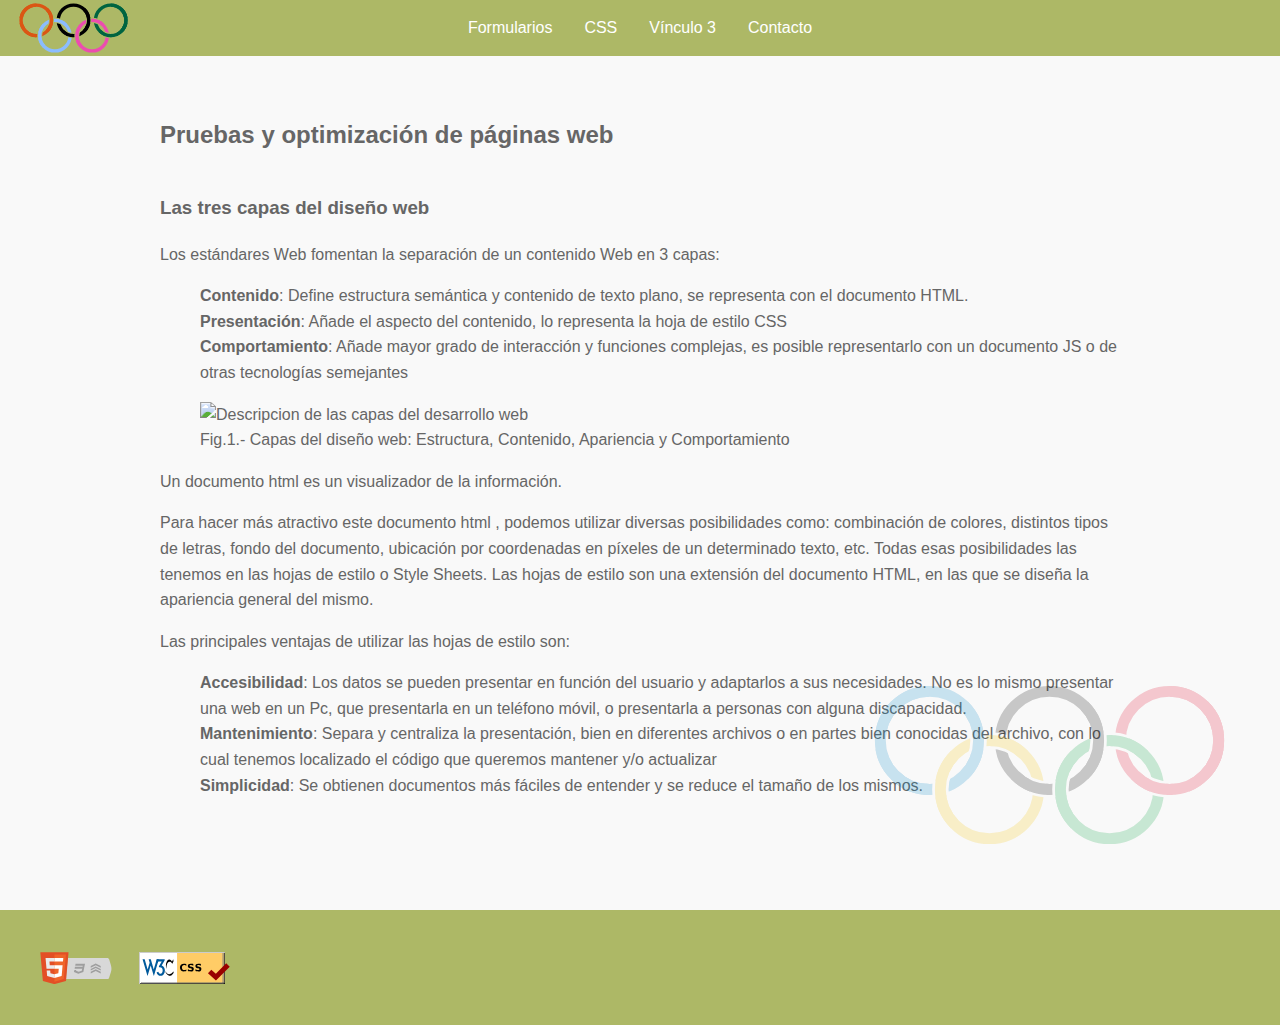
==== pages/css/index.html @ 412be88f "Initial commit" ====
<!DOCTYPE html>
<html lang="es" dir="ltr">

<head>
    <meta charset="utf-8" />
    <meta name="viewport" content="width=device-width, initial-scale=1.0" />
    <meta http-equiv="X-UA-Compatible" content="ie=edge" />
    <meta name="robots" content="noIndex, noFollow" />
    <meta name="description" content="Sitio web de prueba elaborado en el curso de Confección y Publicación de Páginas Web (IFCD0110). Unidad Formativa UF1306 Pruebas de funcionalidades y optimización de páginas web" />
    <link rel="shortcut icon" href="../../assets/img/favicon.ico" type="image/vnd.microsoft.icon" />
    <link rel="stylesheet" type="text/css" href="../../assets/css/application.css" />
    <title>UF1306 | Pruebas de funcionalidades y optimización de páginas web</title>
</head>

<body>
    <!-- El header es la cabecera de la página web lleva el único encabezado h1 de la página -->
    <header class="distribute">
        <a href="../../index.html" title="Inicio">
            <figure class="logo"></figure>
            <h1 class="pechado">MF0951</h1>
        </a>
    </header>
    <nav class="main-center">
        <h2 class="pechado">Menú Principal</h2>
        <input id="icon-menu" name="icon-menu" type="checkbox" />
        <label for="icon-menu" class="icon-menu" aria-label="Abrir/Cerrar">Menú</label>

        <ul class="principal">
            <li>
                <a href="../formularios.html">Formularios</a>
            </li>
            <li>
                <a href="#">CSS</a>
                <ul>
                    <li>
                        <a href="textos.html">Textos</a>
                    </li>
                    <li>
                        <a href="imagenes.html">Imágenes</a>
                    </li>
                    <li>
                        <a href="#">Vínculo 2.c</a>
                    </li>
                </ul>
            </li>
            <li>
                <a href="#">Vínculo 3</a>
            </li>
            <li>
                <a href="../contacto.html">Contacto</a>
            </li>
        </ul>
    </nav>

    <main>
        <section class="tema textos agua justify">
            <header class="portada" style="background-image: url('https://cdn.pixabay.com/photo/2016/11/17/23/29/programming-1832991_960_720.png');">
                <h2>Pruebas y optimización de páginas web</h2>
            </header>
            <article class="article index">
                <h3>Las tres capas del diseño web</h3>
                <p>
                    Los estándares Web fomentan la separación de un contenido Web en 3 capas:
                </p>
                <ul>
                    <li>
                        <strong>Contenido</strong>:
                        <span>
                            Define estructura semántica y contenido de texto plano, se representa con el documento HTML.
                        </span>
                    </li>
                    <li>
                        <strong>Presentación</strong>:
                        <span>
                            Añade el aspecto del contenido, lo representa la hoja de estilo CSS
                        </span>
                    </li>
                    <li>
                        <strong>Comportamiento</strong>:
                        <span>
                            Añade mayor grado de interacción y funciones complejas, es posible representarlo con un documento JS o de otras tecnologías semejantes
                        </span>
                    </li>
                </ul>
                <figure class="img">
                    <img src="assets/img/index_capas-disenho-web.jpeg" alt="Descripcion de las capas del desarrollo web" />
                    <figcaption>
                        Fig.1.- Capas del diseño web: Estructura, Contenido, Apariencia y Comportamiento
                    </figcaption>
                </figure>
                <p>
                    Un documento html es un visualizador de la información.
                </p>
                <p>
                    Para hacer más atractivo este documento html , podemos utilizar diversas posibilidades como: combinación de colores, distintos tipos de letras, fondo del documento, ubicación por coordenadas en píxeles de un determinado texto,
                    etc. Todas esas posibilidades las tenemos en las hojas de estilo o Style Sheets. Las hojas de estilo son una extensión del documento HTML, en las que se diseña la apariencia general del mismo.
                </p>
                <p>
                    Las principales ventajas de utilizar las hojas de estilo son:
                </p>
                <ul>
                    <li>
                        <strong>Accesibilidad</strong>:
                        <span>
                            Los datos se pueden presentar en función del usuario y adaptarlos a sus necesidades. No es lo mismo presentar una web en un Pc, que presentarla en un teléfono móvil, o presentarla a personas con alguna discapacidad.
                        </span>
                    </li>
                    <li>
                        <strong>Mantenimiento</strong>:
                        <span>
                            Separa y centraliza la presentación, bien en diferentes archivos o en partes bien conocidas del archivo, con lo cual tenemos localizado el código que queremos mantener y/o actualizar
                        </span>
                    </li>
                    <li>
                        <strong>Simplicidad</strong>:
                        <span>
                            Se obtienen documentos más fáciles de entender y se reduce el tamaño de los mismos.
                        </span>
                    </li>
                </ul>
            </article>
        </section>
    </main>
    <footer>
        <h2 class="pechado">Pie de página</h2>
        <ul class="validadores">
            <li class="validator cross-centro">
                <a href="https://validator.w3.org/nu/" target="_blank" title="Documento HTML5 validado con Nu Html Checker">
                    <figure class="xhtml5"></figure>
                </a>
            </li>
            <li class="validator cross-centro">
                <a href="https://jigsaw.w3.org/css-validator/" target="_blank" title="Esta página web es un documento CSS versión 3 + SVG válido!">
                    <figure class="w3c"></figure>
                </a>
            </li>
        </ul>
    </footer>

</body>

</html>
---- assets/css/application.css ----
@charset "utf-8";
/*

-------------------------------
    --- Inicializaciones ---
-------------------------------

*/
@import url('_common/_vendors/normalize.css');
@import url('_app/_theme/base.css');
@import url('_app/_theme/variables.css');
/*

-------------------------------------
    --- Maquetación del sitio ---
-------------------------------------

*/
@import url('_app/_theme/tema.css');
/*

-------------------------------------------
    --- Branding | Tema Corporativo ---
-------------------------------------------

*/
@import url('_app/_theme/fonts.css');

/*

----------------------------------------------------------------
    --- Capas (header | menu | main | aside/s | footer ) ---
----------------------------------------------------------------

*/
@import url('_app/_layout/header.css');
@import url('_app/_layout/menu.css');
@import url('_app/_layout/footer.css');
@import url('_app/_layout/formularios.css');

/*

--------------------------------------------------------------------------
    --- Utilidades | librerías de estilos comunes a varios proyectos ---
--------------------------------------------------------------------------

*/
@import url('_common/_utils/iconos.css');
@import url('_common/_utils/flexbox.css');
@import url('_common/_utils/visibilidad.css');


/*

----------------------------------------------------------------
    --- Vistas, estilos de las páginas ---
----------------------------------------------------------------

*/
@import url('_app/_views/common.css');
@import url('_app/_views/index.css');
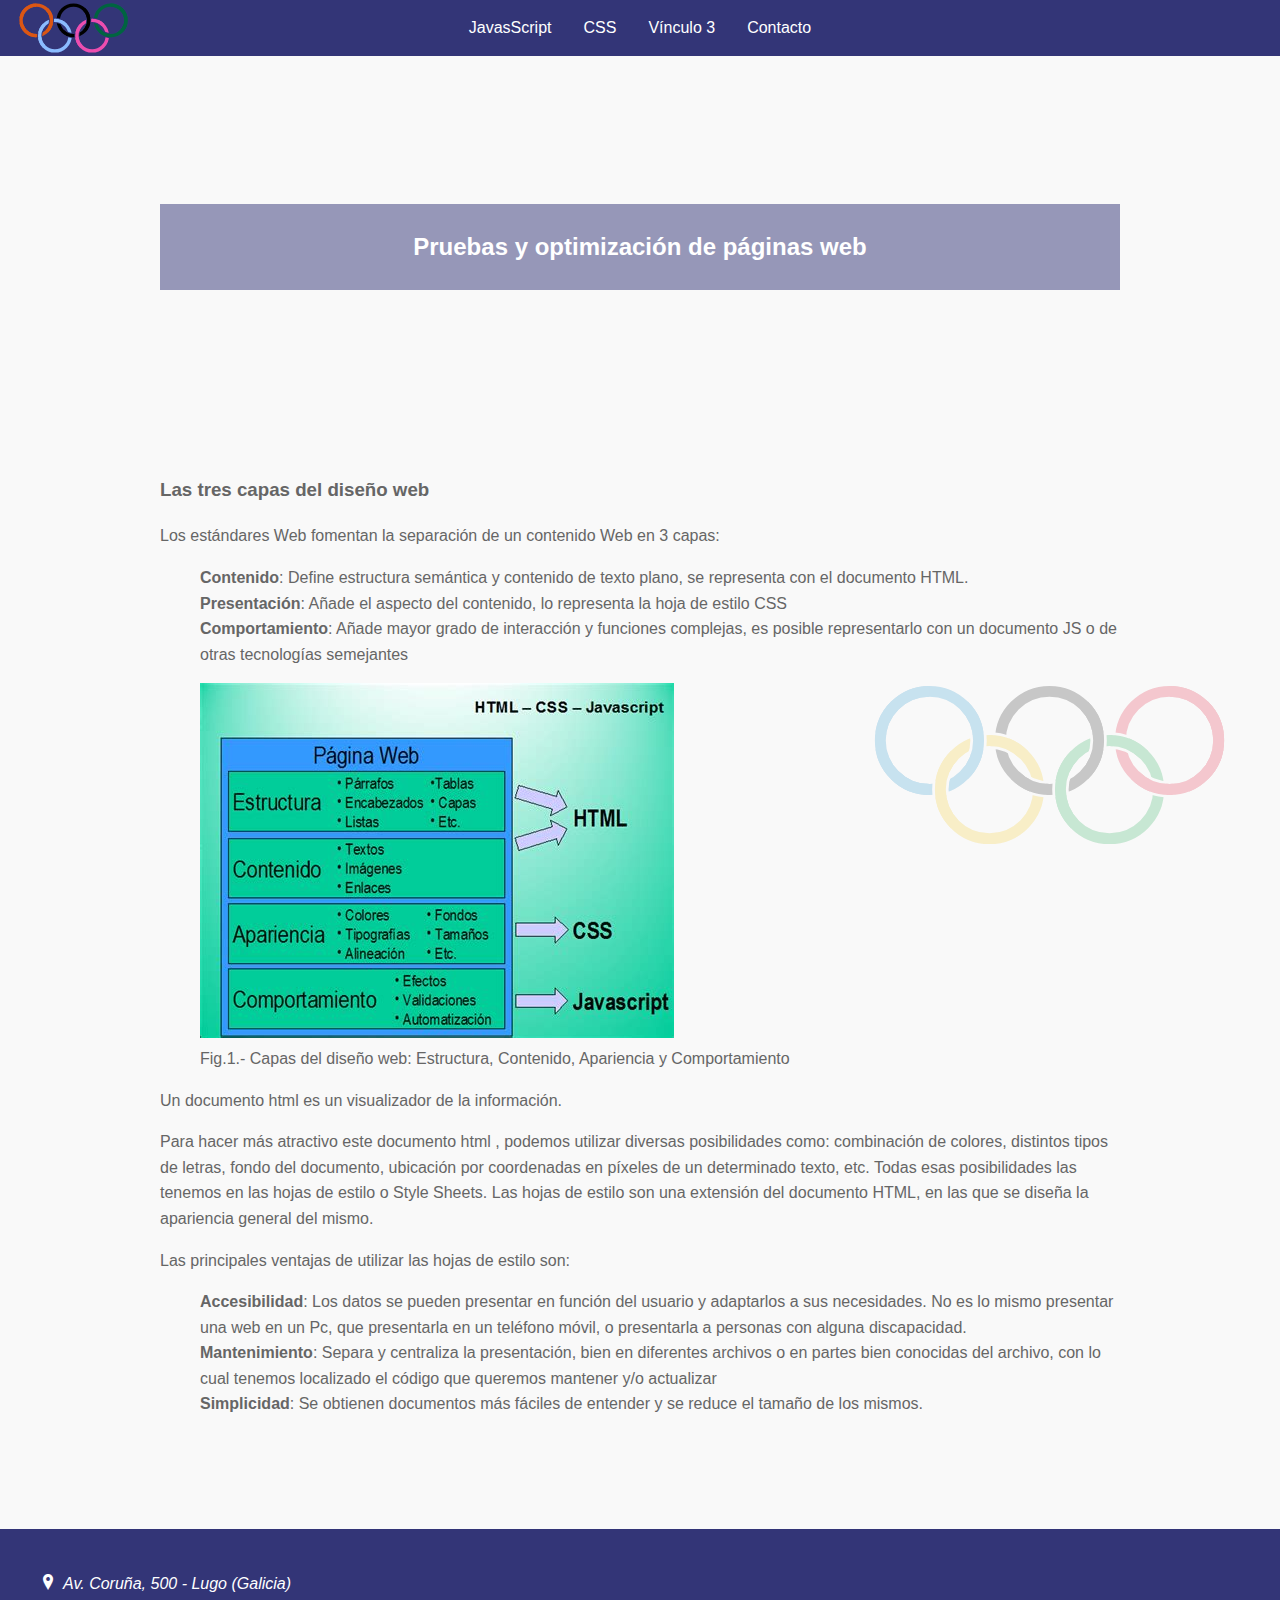
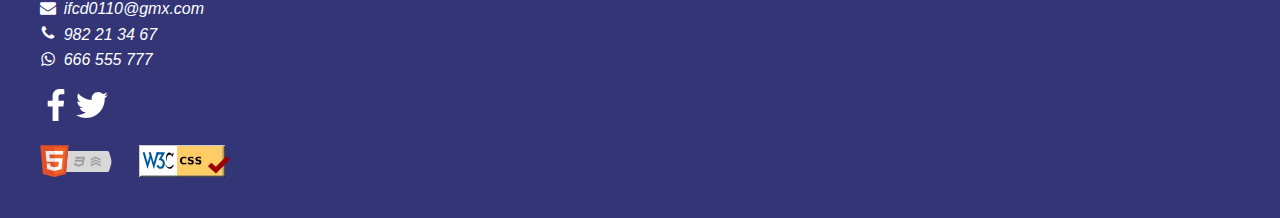
==== commit f76896fc: "arreglar enlaces" ====
--- a/pages/css/index.html
+++ b/pages/css/index.html
@@ -8,7 +8,13 @@
     <meta name="robots" content="noIndex, noFollow" />
     <meta name="description" content="Sitio web de prueba elaborado en el curso de Confección y Publicación de Páginas Web (IFCD0110). Unidad Formativa UF1306 Pruebas de funcionalidades y optimización de páginas web" />
     <link rel="shortcut icon" href="../../assets/img/favicon.ico" type="image/vnd.microsoft.icon" />
-    <link rel="stylesheet" type="text/css" href="../../assets/css/application.css" />
+
+    <link rel="stylesheet" href="../../assets/css/_common/_vendors/normalize.css" />
+    <link rel="stylesheet" href="../../assets/css/_common/_vendors/animate.css" />
+    <link rel="stylesheet" href="../../assets/css/_common/_utils/flexbox.css" />
+    <link rel="stylesheet" href="../../assets/css/_common/_utils/visibilidad.css" />
+    <link rel="stylesheet" href="../../assets/css/aplicado.css" />
+
     <title>UF1306 | Pruebas de funcionalidades y optimización de páginas web</title>
 </head>
 
@@ -27,7 +33,12 @@
 
         <ul class="principal">
             <li>
-                <a href="../formularios.html">Formularios</a>
+                <a href="../javascript/index.html">JavasScript</a>
+                <ul>
+                    <li>
+                        <a href="../javascript/formularios.html">Formularios</a>
+                    </li>
+                </ul>
             </li>
             <li>
                 <a href="#">CSS</a>
@@ -83,7 +94,7 @@
                     </li>
                 </ul>
                 <figure class="img">
-                    <img src="assets/img/index_capas-disenho-web.jpeg" alt="Descripcion de las capas del desarrollo web" />
+                    <img src="../../assets/img/index_capas-disenho-web.jpeg" alt="Descripcion de las capas del desarrollo web" />
                     <figcaption>
                         Fig.1.- Capas del diseño web: Estructura, Contenido, Apariencia y Comportamiento
                     </figcaption>
@@ -123,20 +134,83 @@
     </main>
     <footer>
         <h2 class="pechado">Pie de página</h2>
-        <ul class="validadores">
-            <li class="validator cross-centro">
-                <a href="https://validator.w3.org/nu/" target="_blank" title="Documento HTML5 validado con Nu Html Checker">
-                    <figure class="xhtml5"></figure>
-                </a>
-            </li>
-            <li class="validator cross-centro">
-                <a href="https://jigsaw.w3.org/css-validator/" target="_blank" title="Esta página web es un documento CSS versión 3 + SVG válido!">
-                    <figure class="w3c"></figure>
-                </a>
-            </li>
-        </ul>
+        <section class="contentinfo">
+            <h3 class="pechado">Información de contacto</h3>
+            <address>
+                <ul>
+                    <li>
+                        <a href="https://goo.gl/maps/s3k1C7FEyn3WrrVn7" title="Ven a visitarnos" target="_blank">
+                            <span class="icon-location" aria-hidden="true"></span>
+                            <span>Av. Coruña, 500 - Lugo (Galicia)</span>
+                        </a>
+                    </li>
+                    <li>
+                        <a href="mailto:ifcd0110@gmx.com" title="Escríbenos" target="_blank">
+                            <span class="icon-mail" aria-hidden="true"></span>
+                            <span>ifcd0110@gmx.com</span>
+                        </a>
+                    </li>
+                    <li>
+                        <a href="tel:+34982213467" title="Llámanos" target="_blank">
+                            <span class="icon-phone" aria-hidden="true"></span>
+                            <span>982 21 34 67</span>
+                        </a>
+                    </li>
+                    <li>
+                        <a href="whatsapp://send?" title="Chatea con nosostros" target="_blank">
+                            <span class="icon-whatsapp" aria-hidden="true"></span>
+                            <span>666 555 777</span>
+                        </a>
+                    </li>
+                </ul>
+            </address>
+        </section>
+
+        <section class="sociales">
+            <h3 class="pechado">Síguenos en nuestras redes sociales</h3>
+            <ul>
+                <li>
+                    <a href="https://es-es.facebook.com/" target="_blank" title="Síguenos en Facebook">
+                        <figure class="social facebook">
+                            <svg role="img" version="1.1" xmlns="http://www.w3.org/2000/svg" xmlns:xlink="http://www.w3.org/1999/xlink" x="0px" y="0px" xml:space="preserve" width="16" height="16" viewBox="0 0 155.139 155.139">
+
+                                <path d="M89.584,155.139V84.378h23.742l3.562-27.585H89.584V39.184
+                                c0-7.984,2.208-13.425,13.67-13.425l14.595-0.006V1.08C115.325,0.752,106.661,0,96.577,0C75.52,0,61.104,12.853,61.104,36.452
+                                v20.341H37.29v27.585h23.814v70.761H89.584z" />
+                            </svg>
+
+                        </figure>
+                    </a>
+                </li>
+                <li>
+                    <figure class="social twitter">
+                        <svg role="img" version="1.1" xmlns="http://www.w3.org/2000/svg" xmlns:xlink="http://www.w3.org/1999/xlink" x="0px" y="0px" xml:space="preserve" width="100%" height="100%" viewBox="0 0 16 16">
+
+                            <path
+                                d="M15.969,3.058c-0.586,0.26-1.217,0.436-1.878,0.515c0.675-0.405,1.194-1.045,1.438-1.809c-0.632,0.375-1.332,0.647-2.076,0.793c-0.596-0.636-1.446-1.033-2.387-1.033c-1.806,0-3.27,1.464-3.27,3.27 c0,0.256,0.029,0.506,0.085,0.745C5.163,5.404,2.753,4.102,1.14,2.124C0.859,2.607,0.698,3.168,0.698,3.767 c0,1.134,0.577,2.135,1.455,2.722C1.616,6.472,1.112,6.325,0.671,6.08c0,0.014,0,0.027,0,0.041c0,1.584,1.127,2.906,2.623,3.206 C3.02,9.402,2.731,9.442,2.433,9.442c-0.211,0-0.416-0.021-0.615-0.059c0.416,1.299,1.624,2.245,3.055,2.271 c-1.119,0.877-2.529,1.4-4.061,1.4c-0.264,0-0.524-0.015-0.78-0.046c1.447,0.928,3.166,1.469,5.013,1.469 c6.015,0,9.304-4.983,9.304-9.304c0-0.142-0.003-0.283-0.009-0.423C14.976,4.29,15.531,3.714,15.969,3.058z" />
+                        </svg>
+
+                    </figure>
+                </li>
+            </ul>
+        </section>
+
+        <section class="footer__pie">
+            <h3 class="pechado">Página web validada por el W3C</h3>
+            <ul class="validadores">
+                <li class="validator cross-centro">
+                    <a href="https://validator.w3.org/nu/" target="_blank" title="Documento HTML5 validado con Nu Html Checker">
+                        <figure class="xhtml5"></figure>
+                    </a>
+                </li>
+                <li class="validator cross-centro">
+                    <a href="https://jigsaw.w3.org/css-validator/" target="_blank" title="Esta página web es un documento CSS versión 3 + SVG válido!">
+                        <figure class="w3c"></figure>
+                    </a>
+                </li>
+            </ul>
+        </section>
     </footer>
-
 </body>
 
 </html>
--- a/assets/css/_common/_utils/flexbox.css
+++ b/assets/css/_common/_utils/flexbox.css
@@ -0,0 +1,214 @@
+/*
+    todo: las clases de alineacion (justify, top, bottom ..)
+    se aplican a un item unico o a todo un contenedor para que hereden sus hijos
+*/
+/*
+    =======================
+        = CLASS FLEX =
+    =======================
+*/
+/* ----------- CONTAINER -----------
+    display: flex; or inline-flex
+*/
+
+.linea,
+.continente {
+    display: flex;
+    margin-left: auto;
+    margin-right: auto;
+    width: 100%;
+}
+
+.continente {
+    flex-wrap: wrap;
+}
+
+/* ----------- ITEM ----------- */
+.celda,
+.contenido { margin: 0; }
+
+.contenido { width : 100%; }
+
+/*
+    ================================
+        = CLASS FLEX CONTAINER =
+    ================================
+*/
+/* ----------- FLEX DIRECTION ----------------------------------
+    flex-direction: row | row-reverse | column | column-reverse;
+*/
+.reverse,
+.reverse-wrap {
+    display: flex;
+    flex-direction: row-reverse;
+}
+
+.reverse-wrap { flex-wrap: wrap; }
+
+.column,
+.column-wrap,
+.column-reverse {
+    display: flex;
+    flex-direction: column;
+}
+
+.column-wrap { flex-wrap: wrap; }
+
+.column-reverse { flex-direction: column-reverse; }
+
+
+/* ========== MAIN-AXIS =================== */
+
+/* ----------- JUSTIFY-CONTENT ------------ */
+/*
+    justify-content:
+        flex-start | flex-end | center | space-between | space-around; */
+
+/* --- flex-start --- */
+.main-inicio,
+.main-start {
+    display: flex;
+    justify-content: flex-start;
+}
+
+.main-start { flex-wrap: wrap; }
+
+/* --- flex-end --- */
+.main-fin,
+.main-end {
+    display: flex;
+    justify-content: flex-end;
+}
+
+.main-end { flex-wrap: wrap; }
+
+/* --- center --- */
+
+.main-centro,
+.main-center {
+    display: flex;
+    justify-content: center;
+}
+
+/* Bug ie10 idem column */
+.column-main-centro,
+.column-main-center {
+    display: flex;
+    flex-direction: column;
+
+    justify-content: center;
+    -webkit-box-pack: center;
+    -ms-flex-pack: center;
+    text-align: center;
+}
+
+.main-center,
+.column-main-center {
+    flex-wrap: wrap;
+}
+
+/* -- space-between --- */
+
+.justificado,
+.justify {
+    display: flex;
+    justify-content: space-between;
+}
+
+.justify { flex-wrap: wrap; }
+
+/* --- space-around --- */
+
+.rodeado,
+.distribute {
+    justify-content: space-around;
+    display: flex;
+}
+
+.distribute { flex-wrap: wrap; }
+
+
+/*  ======== CROSS-AXIS ========================== */
+
+/* --------- ALIGN-ITEMS & ALIGN CONTENT ...------ */
+/*
+    align-items:
+        flex-start | flex-end | center | baseline | stretch; */
+
+
+/*  --- start --- */
+
+.cross-inicio,
+.cross-start {
+    display: flex;
+    align-items: flex-start;
+    align-content: flex-start;
+}
+
+.cross-start { flex-wrap: wrap; }
+
+/*  --- end --- */
+
+.cross-fin,
+.cross-end {
+    display: flex;
+    align-items: flex-end;
+    align-content: flex-end;
+}
+
+.cross-end { flex-wrap: wrap; }
+
+
+/*  --- center --- */
+
+.cross-centro,
+.cross-center {
+    display: flex;
+    align-items: center;
+    align-content: center;
+}
+
+/* // Bug ie10 idem column */
+.column-cross-centro,
+.column-cross-center {
+    display: flex;
+    flex-direction: column;
+
+    align-items: center;
+    align-content: center;
+}
+
+.cross-center,
+.column-cross-center {
+    flex-wrap: wrap;
+}
+
+/* ------------------------------------------------------
+    --- Centrado absoluto (vertical y horizontal) ---
+--------------------------------------------------------- */
+
+.abcentro,
+.abcenter {
+    display: flex;
+    justify-content: center;
+    align-items: center;
+    align-content: center;
+    text-align: center;
+}
+
+/* // Bug ie10 idem column */
+.column-abcentro,
+.column-abcenter {
+    display: flex;
+    flex-direction: column;
+
+    justify-content: center;
+    align-items: center;
+    align-content: center;
+    text-align: center;
+}
+
+.abcenter,
+.column-abcenter {
+    flex-wrap: wrap;
+}
--- a/assets/css/_common/_utils/visibilidad.css
+++ b/assets/css/_common/_utils/visibilidad.css
@@ -0,0 +1,29 @@
+/* Contenido visible a algunos lectores de pantalla */
+
+.oculto { display: none; }
+
+/* Contenido invisible al ojo humano, pero ...  */
+/* Contenido visible a la Tecnología de Asistencia (AT) */
+    /* http://www.cssmojo.com/hide-content-from-sighted-users/ */
+    /* Sirve para ocultar a la vista ocular pero accesible en los lectores de pantalla, robots y validadores */
+
+.pechado {
+    position: absolute !important;
+    clip: rect(1px, 1px, 1px, 1px);
+    /* Para ie6, ie7 */
+    clip: rect(1px 1px 1px 1px);
+    padding: 0 !important;
+    border: 0 !important;
+    height: 0px !important;
+    width: 0px !important;
+    overflow: hidden;
+}
+
+/* Contenido inaccesible */
+
+.pechadisimo, .print {
+    display: none;
+    visibility: hidden;
+    overflow-x: hidden;
+    height: 0;
+}
--- a/assets/css/aplicado.css
+++ b/assets/css/aplicado.css
@@ -0,0 +1,1182 @@
+@charset "UTF-8";
+/*
+
+-------------------------------
+    --- Inicializaciones ---
+-------------------------------
+
+*/
+
+/* @import url('_app/_theme/base.css'); */
+
+/*=============================================>>>>>
+* Web Design | Content Creation
+* Responsive Web Desing | Usable and Accessible Design
+* Framework Css3 | Semantic html5 templates
+* W3C Validator
+* (CC BY-NC)
+* @version 1.3 June 2017
+* @author Sonia Álvarez Brasa
+===============================================>>>>>*/
+
+/*
+    Las reglas agrupadas en esta categoría se aplican a
+    selectores HTML puros y sin descendientes.
+*/
+
+/* A TODOS: comodin no recomendable */
+*,
+*:before,
+*:after {
+    box-sizing: border-box;
+}
+
+/* Centrado automático y familia por defecto */
+body {
+    margin: 0;
+    font-family: sans-serif;
+}
+
+/* imagenes responsive */
+img {
+    max-width: 100%;
+    height: auto;
+}
+
+ul {
+    list-style: none;
+}
+
+a {
+    text-decoration: none;
+}
+
+
+
+:root {
+    /*
+
+    --------------------------------
+        --- header del sitio ---
+    --------------------------------
+
+    */
+    --height-header: 3.5rem;
+    /*
+
+    --------------------------------
+        --- logo del sitio ---
+    --------------------------------
+
+    */
+    /* Logo olímpico 1020 x 495 pixeles */
+    --url-logo-header: url('../svg/logo.svg');
+
+    /* ratio del logo 1020/495 */
+    /* ancho del logo = --height-header * ratio */
+    --wlogo-header: 7.21rem;
+    /* Efecto al hover */
+    --logo-filter--hover: hue-rotate(180deg);
+    /* Ejemplo de filtro múltiple */
+    /* filter: brightness(0.8) sepia(0.8) saturate(80); */
+
+    /*
+        URL's y ratios logos validadores
+    */
+    --url_w3c: url('../svg/w3c/css.svg');
+    --url_xhtml5: url('../svg/w3c/html5.svg');
+    --w3c_ratio: 88/31;
+    --xhtml5_ratio: 182/64;
+    --height-w3c: 1.5em;
+    /*
+
+    ------------------------------------
+        --- Colores corporativos ---
+    ------------------------------------
+
+    */
+    --color-b: #333577;
+    --color-t1: #807515;
+    --color-t2: #553000;
+    /* bootstrap Colors */
+    --color-primary: #007bff;
+    --color-secondary: #6c757d;
+    --color-success: #28a745;
+    --color-danger: #dc3545;
+    --color-warning: peru;
+    --color-info: #17a2b8;
+    --color-light: #f8f9fa;
+    --color-dark: #343a40;
+    --bg-body: #f9f9f9;
+    --color-body: #666666;
+    /* Colores menu */
+    --bg-menu: var(--color-b);
+    --bg-menu-item--hover: rgba(255, 255, 255, 0.2);
+    --bg-submenu: var(--color-t1);
+    --bg-submenu-item--hover: rgba(255, 255, 255, 0.4);
+    --bg-label-rwd: var(--color-b);
+    --bg-label-rwd--hover: var(--color-b);
+    --color-menu: #ffffff;
+    --color-menu--hover: #fff9c4;
+    --color-submenu: #ffffff;
+    --color-submenu--hover: var(--color-b);
+    --color-label-rwd: #ffffff;
+    --color-label-rwd--hover: #fff9c4;
+    /*
+
+        --- @media queries del sitio  ---
+
+    */
+    /* Para casos de global width máximo */
+    --max-width: 100%;
+    /* Declaración de los @media del sitio */
+    /* 480px */
+    --xs: 30rem;
+    /* 768px */
+    --xm: 48rem;
+    /* 1040px */
+    --xl: 65rem;
+    /* 1440px */
+    --xxl: 90rem;
+    /* 1600px */
+    --xxxl: 100rem;
+
+
+    /*
+        --- Imágenes del Sitio ---
+    */
+
+    /* Categoría CSS, Página textos */
+    --img_cat1_img1: url('../img/css_textos_1280x856.jpg');
+
+    --img_cat1_img2: url('../img/css_imagenes_1280x847.jpg');
+}
+
+/*
+-------------------------------------
+    --- Maquetación del sitio ---
+-------------------------------------
+
+*/
+/* @import url('_app/_theme/tema.css'); */
+
+
+/*
+    Las reglas agrupadas en esta categoria se aplican a
+    todo el proyecto como identidad corporativa.
+    Es la capa visual.
+*/
+
+/* ----------- MAQUETACIÓN ----------- */
+html, body, main {
+    min-height: 100%;
+}
+
+body {
+    position: relative;
+}
+
+body>header {
+    position: fixed;
+    top: 0;
+    height: var(--height-header);
+    z-index: 3;
+}
+
+body>nav {
+    position: fixed;
+    top: 0;
+    left: 0;
+    width: 100%;
+    z-index: 2;
+}
+
+body>nav ul li a {
+    line-height: var(--height-header);
+}
+
+body main {
+    min-height: 100%;
+    /* Bug ie10 */
+    min-height: 100vh;
+    height: auto;
+    margin-top: var(--height-header);
+    width: 100%;
+}
+
+@media screen and (min-width: 49rem) {
+    body main {
+        /* Efecto Parallax */
+        /* Height footer: */
+        /* margin-bottom: 100vh;     */
+        display: flex;
+        flex-wrap: wrap;
+        justify-content: space-between;
+    }
+}
+
+/*
+
+-------------------------------------------
+    --- Icon fonts ---
+-------------------------------------------
+
+*/
+/* @import url('_app/_theme/fonts.css'); */
+
+@font-face {
+  font-family: "wcstudio";
+  src:url("../fonts/wcstudio.eot");
+  src:url("../fonts/wcstudio.eot?#iefix") format("embedded-opentype"),
+    url("../fonts/wcstudio.woff") format("woff"),
+    url("../fonts/wcstudio.ttf") format("truetype"),
+    url("../fonts/wcstudio.svg#wcstudio") format("svg");
+  font-weight: normal;
+  font-style: normal;
+
+}
+
+[data-icon]:before {
+  font-family: "wcstudio" !important;
+  content: attr(data-icon);
+  font-style: normal !important;
+  font-weight: normal !important;
+  font-variant: normal !important;
+  text-transform: none !important;
+  speak: none;
+  line-height: 1;
+  -webkit-font-smoothing: antialiased;
+  -moz-osx-font-smoothing: grayscale;
+}
+
+[class^="icon-"]:before,
+[class*=" icon-"]:before {
+  font-family: "wcstudio" !important;
+  font-style: normal !important;
+  font-weight: normal !important;
+  font-variant: normal !important;
+  text-transform: none !important;
+  speak: none;
+  line-height: 1;
+  -webkit-font-smoothing: antialiased;
+  -moz-osx-font-smoothing: grayscale;
+}
+
+.icon-menu:before {
+  content: "\61";
+}
+.icon-location:before {
+  content: "\62";
+}
+.icon-mail:before {
+  content: "\63";
+}
+.icon-phone:before {
+  content: "\64";
+}
+.icon-fax:before {
+  content: "\65";
+}
+.icon-print:before {
+  content: "\66";
+}
+.icon-mobile:before {
+  content: "\67";
+}
+.icon-whatsapp:before {
+  content: "\68";
+}
+
+[class^="icon-"]:before,
+[class*=" icon-"]:before {
+    position: relative;
+    top: 0.1em;
+    margin-right: 0.2em;
+}
+
+
+/*
+
+----------------------------------------------------------------
+    --- Capas (header | menu | main | aside/s | footer ) ---
+----------------------------------------------------------------
+
+*/
+/* @import url('_app/_layout/header.css'); */
+
+/*
+    ----------------------------
+        --- Site header ---
+    ----------------------------
+
+*/
+body > header {
+    background-color: var(--color-b);
+}
+
+body>header a figure.logo {
+    background-image: var(--url-logo-header);
+    height: var(--height-header);
+    width: var(--wlogo-header);
+    margin: 0;
+    background-color: transparent;
+    background-repeat: no-repeat;
+    background-position: 50% 50%;
+    background-size: cover;
+    background-attachment: scroll;
+    background-origin: border-box;
+    filter: none;
+    margin-left: 1em;
+    margin-right: 1em;
+}
+
+body>header a:focus figure.logo,
+body>header a:target figure.logo,
+body>header a:hover figure.logo {
+    /* filter: brightness(0.8) sepia(0.8) saturate(80); */
+    filter: var(--logo-filter--hover);
+}
+
+
+
+/* @import url('_app/_layout/menu.css'); */
+
+/*
+
+    Menu & submenu Responsive
+
+    by Sonia Álvarez
+
+*/
+
+body > nav {
+    background-color: var(--bg-menu);
+}
+
+/* Lista principal */
+body>nav ul.principal {
+    margin: 0;
+    padding: 0;
+    list-style: none;
+}
+
+/* Listas submenus */
+body>nav ul.principal li ul {
+    width: auto;
+    height: auto;
+    margin: 0;
+    padding: 0;
+    list-style: none;
+}
+body>nav ul.principal li ul li {
+    width: 100%;
+}
+
+
+/* Todos los ítems */
+body>nav ul.principal li {
+    transition: all 0.5s ease-out;
+}
+
+/* Todos los enlaces */
+body>nav ul.principal li a {
+    display: block;
+    width: 100%;
+    padding-left: 1em;
+    padding-right: 1em;
+    white-space: nowrap;
+    font-weight: normal;
+}
+
+
+
+/* Colores del menú principal */
+
+body>nav ul.principal {
+    background-color: transparent;
+}
+body>nav ul.principal > li {
+    background-color: var(--bg-menu);
+}
+
+body>nav ul.principal > li > a {
+    color: var(--color-menu);
+}
+
+body>nav ul.principal > li:focus,
+body>nav ul.principal > li:target,
+body>nav ul.principal > li:hover {
+    background-color: var(--bg-menu-item--hover);
+}
+
+body>nav ul.principal > li:focus > a,
+body>nav ul.principal > li:target > a,
+body>nav ul.principal > li:hover > a {
+    color: var(--color-menu--hover);
+}
+
+/* Colores del submenú */
+
+body>nav ul.principal li ul {
+    background-color: var(--bg-submenu);
+}
+
+body>nav ul.principal>li>ul>li {
+    background-color: transparent;
+}
+
+body>nav ul.principal > li > ul > li > a {
+    color: var(--color-submenu);
+}
+
+
+body>nav ul.principal>li>ul>li:focus,
+body>nav ul.principal>li>ul>li:target,
+body>nav ul.principal>li>ul>li:hover {
+    background-color: var(--bg-submenu-item--hover);
+}
+
+body>nav ul.principal>li>ul>li:focus > a,
+body>nav ul.principal>li>ul>li:target > a,
+body>nav ul.principal>li>ul>li:hover > a {
+    color: var(--color-submenu--hover);
+}
+
+/*
+
+    Colores a la inversa hasta @media 48.9rem
+
+*/
+
+@media screen and (max-width: 48.9rem) {
+/* Colores del menú principal */
+
+    body>nav ul.principal {
+        background-color: var(--bg-submenu);
+    }
+    body>nav ul.principal > li {
+        background-color: transparent;
+    }
+
+    body>nav ul.principal > li > a {
+        color: var(--color-submenu);
+    }
+
+    body>nav ul.principal > li:focus,
+    body>nav ul.principal > li:target,
+    body>nav ul.principal > li:hover {
+        background-color: var(--bg-submenu-item--hover);
+    }
+
+    body>nav ul.principal > li:focus > a,
+    body>nav ul.principal > li:target > a,
+    body>nav ul.principal > li:hover > a {
+        color: var(--color-submenu--hover);
+    }
+
+    /* Colores del submenú */
+
+    body>nav ul.principal li ul {
+        background-color: transparent;
+    }
+
+    body>nav ul.principal>li>ul>li {
+        background-color: var(--bg-menu);
+    }
+
+    body>nav ul.principal ul > li > a {
+        color: var(--color-menu);
+    }
+
+
+    body>nav ul.principal>li>ul>li:focus,
+    body>nav ul.principal>li>ul>li:target,
+    body>nav ul.principal>li>ul>li:hover {
+        background-color: var(--bg-menu-item--hover);
+    }
+
+    body>nav ul.principal ul>li:focus > a,
+    body>nav ul.principal ul>li:target > a,
+    body>nav ul.principal ul>li:hover > a {
+        color: var(--color-menu--hover);
+    }
+}
+
+@media screen and (max-width: 48.9rem) {
+    body>nav {
+        background-color: var(--bg-label-rwd);
+    }
+    #icon-menu+label {
+        color: var(--color-label-rwd);
+    }
+    #icon-menu:checked+label {
+        background-color: var(--bg-label-rwd--hover);
+        color: var(--color-label-rwd--hover);
+    }
+}
+
+
+/* Icon-fonts */
+body>nav ul.principal li[class*="icon-"] {
+    padding-left: 1em;
+    color: var(--color-menu);
+}
+
+body>nav ul.principal li[class*="icon-"]>a {
+    padding-left: 0;
+}
+
+body>nav ul.principal li[class*="icon-"]:before {
+    top: 0;
+}
+
+
+/* Icon-font, normalmente icono hamburguesa para formato móvil */
+body>nav #icon-menu {
+    position: absolute !important;
+    clip: rect(1px 1px 1px 1px);
+    /* Para ie6, ie7 */
+    clip: rect(1px 1px 1px 1px);
+    padding: 0 !important;
+    border: 0 !important;
+    height: 1px !important;
+    width: 1px !important;
+    overflow: hidden;
+}
+
+/*
+
+    Media Queries
+
+*/
+/*
+    @media hasta 48.9rem
+
+*/
+@media screen and (max-width: 48.9rem) {
+    body>nav ul.principal {
+        width: 100%;
+        height: 100%;
+        max-height: calc(100vh - var(--height-header));
+        overflow-y: auto;
+        display: none;
+    }
+
+    body>nav ul.principal > li {
+        width: 100%;
+        /* border-bottom */
+        height: calc(100% - 1px);
+    }
+    body>nav ul.principal li {
+        border-bottom: 1px solid rgba(255,255,255, 0.2);
+    }
+    body>nav ul.principal > li ul {
+        padding-left: 2em;
+    }
+
+    body>nav ul.principal li:last-child {
+        border-bottom: none;
+        padding-bottom: 2em;
+    }
+
+    #icon-menu+label {
+        display: block;
+        line-height: var(--height-header);
+        text-align: center;
+        cursor: pointer;
+    }
+
+    #icon-menu:checked+label {
+        width: 100%;
+    }
+
+    #icon-menu:checked~ul.principal {
+        display: block;
+    }
+}
+
+/*
+    @media desde 49rem
+
+*/
+
+@media all and (min-width: 49rem) {
+    body>nav ul.principal {
+        display: flex;
+        justify-content: center;
+    }
+
+    body>nav ul.principal>li {
+        display: inline-flex;
+        position: relative;
+    }
+
+    body>nav ul.principal>li[class*="icon-"]:before {
+        top: -0.1em;
+    }
+
+    body>nav ul.principal>li>ul {
+        position: absolute;
+        top: var(--height-header);
+        transition: opacity 0.5s linear;
+        /* opacity: 0; */
+        display: none;
+    }
+
+    body>nav ul.principal>li>ul li {
+        padding-left: 1em;
+        padding-right: 1em;
+        margin-bottom: 1px;
+    }
+
+    body>nav ul.principal>li:focus>ul,
+    body>nav ul.principal>li:target>ul,
+    body>nav ul.principal>li:hover>ul {
+        display: block;
+    }
+
+    #icon-menu {
+        display: none;
+    }
+
+    #icon-menu+label {
+        display: none;
+    }
+}
+
+
+
+
+/* @import url('_app/_layout/footer.css'); */
+
+body>footer {
+    position: relative;
+    width: 100%;
+    padding-top: 2%;
+    padding-bottom: 2%;
+    background-color: var(--color-b);
+}
+
+body > footer a {
+    color: white;
+}
+
+body > footer a:hover {
+    color: yellow;
+    border-bottom: 1px solid yellow;
+}
+
+body > footer ul.validadores {
+    display: flex;
+    justify-content: flex-start;
+}
+
+body > footer ul li.validator {
+}
+
+body > footer ul li.validator a {
+    display: inline-block;
+    padding: 0 0.5em 0 0;
+}
+
+
+body > footer ul li.validator a img.w3c,
+body > footer ul li.validator a figure.w3c {
+    background-image: var(--url_w3c);
+}
+
+body > footer ul li.validator a img.xhtml5,
+body > footer ul li.validator a figure.xhtml5 {
+    background-image: var(--url_xhtml5);
+}
+
+body > footer ul li.validator a img,
+body > footer ul li.validator a figure {
+    height: 2em;
+    width: 5.68em;
+    margin: 0;
+    border: 0;
+    background-color: transparent;
+    background-repeat: no-repeat;
+    background-position: 50% 50%;
+    background-size: cover;
+    background-attachment: scroll;
+    background-origin: border-box;
+}
+
+
+
+/* @import url('_app/_layout/formularios.css'); */
+
+
+body main {
+    width: 90%;
+    margin: 0 auto;
+}
+
+form.form {
+    display: inline-block;
+}
+
+form.form fieldset {
+    margin: 1em;
+    border-radius: 5px;
+}
+
+form.form fieldset legend {
+    margin: 1em;
+    margin-bottom: 0;
+    padding: 1em 1.5em;
+    border: 1px solid grey;
+    text-align: left;
+    font-weight: 700;
+    border-radius: 5px;
+    background: hsla(0, 0%, 100%, .6);
+    box-shadow: 0 0 30pt rgba(0, 0, 0, .25), 0 0 5pt rgba(0, 0, 0, .22);
+}
+
+form.form ul {
+    margin: 0;
+    padding: 2em;
+    list-style: none;
+}
+
+form.form ul li {
+    padding: 0.5em;
+    display: inline-block;
+}
+
+form.form input,
+form.form textarea {
+    margin-top: 1em;
+    padding: 0.2em 0.5em;
+    line-height: 2.5;
+}
+
+form.form input:focus,
+form.form textarea:focus {
+    outline: none;
+    background-color: lightyellow;
+}
+
+form.form input::-moz-placeholder, form.form textarea::-moz-placeholder {
+    color: lightgrey;
+}
+
+form.form input:-ms-input-placeholder, form.form textarea:-ms-input-placeholder {
+    color: lightgrey;
+}
+
+form.form input::placeholder,
+form.form textarea::placeholder {
+    color: lightgrey;
+}
+
+form.form input:focus::-moz-placeholder, form.form textarea:focus::-moz-placeholder {
+    color: transparent;
+}
+
+form.form input:focus:-ms-input-placeholder, form.form textarea:focus:-ms-input-placeholder {
+    color: transparent;
+}
+
+form.form input:focus::placeholder,
+form.form textarea:focus::placeholder {
+    color: transparent;
+}
+
+form.form p.info {
+    text-align: left;
+}
+
+form.form ul.enviar {
+    text-align: center;
+}
+
+form.form ul.enviar li {
+    display: inline-block;
+    padding: 1em 2em;
+}
+
+form.form ul.enviar li input {
+    padding: 1em 2em;
+    cursor: pointer;
+}
+
+form.form ul li.textarea {
+    display: block;
+}
+
+form.form ul li.textarea textarea {
+    width: 100%;
+    margin-top: 1em;
+}
+
+form.form li.radio ul {
+    display: inline-block;
+    padding: 0;
+}
+
+
+form.form fieldset > ul > li > label,
+form.form fieldset > ul > li > strong {
+    display: block;
+    font-weight: bold;
+}
+
+form.form fieldset > ul > li > label[for="acepto"] a {
+    display: inline;
+}
+
+
+form.form p#errores {
+    display: none;
+    text-align: center;
+}
+
+form.form p#errores.success {
+    display: block;
+    color: green;
+}
+
+form.form p#errores.danger {
+    display: block;
+    color: tomato;
+}
+
+
+
+
+/*
+
+----------------------------------------------------------------
+    --- Vistas, estilos de las páginas ---
+----------------------------------------------------------------
+
+*/
+/* @import url('_app/_views/common.css'); */
+
+.color-primary {
+    color: var(--color-primary);
+}
+
+.color-secondary {
+    color: var(--color-secondary);
+}
+
+.color-success {
+    color: var(--color-success);
+}
+
+.color-danger {
+    color: var(--color-danger);
+}
+
+.color-warning {
+    color: var(--color-warning);
+}
+
+.color-light {
+    color: var(--color-light);
+}
+
+.color-dark {
+    color: var(--color-dark);
+}
+
+.color-required {
+    color: tomato;
+}
+
+.color-optional {
+    color: inherit;
+}
+
+.color-info {
+    color: steelblue;
+}
+
+.small {
+    font-size: small;
+}
+
+.image-before:before {
+    position: absolute;
+    content: '';
+    top: 0;
+    left: 0;
+    width: 100%;
+    height: 100%;
+    background-position: 50% 50%;
+    background-size: cover;
+    background-repeat: no-repeat;
+    background-attachment: scroll;
+    background-origin: border-box;
+}
+
+/* Marca de agua */
+
+.agua:before {
+    position: fixed;
+    content: '';
+    /* top : 10vh; */
+    bottom: 5vh;
+    right: 5vh;
+    /* ratio del logo 1020/495 */
+    height: 20vh;
+    /* width de la marca de agua =  height * ratio */
+    width: 41.21vh;
+    opacity: 0.2;
+    background-image: url('../svg/logo.svg');
+    background-position: 50% 50%;
+    background-size: cover;
+    background-repeat: no-repeat;
+}
+
+/* Estilos iconos sociales */
+
+ul.sociales {
+    padding: 0;
+}
+
+ul.sociales li,
+section.sociales ul li {
+    display: inline-block;
+}
+
+ul.sociales li a {
+    width: 3em;
+    height: 3em;
+    display: block;
+    padding: 0.5em;
+    border-radius: 5px;
+}
+
+figure.social {
+    margin: 0;
+}
+
+ul.sociales figure.social svg {
+    width: 100%;
+    height: 100%;
+    fill: white;
+}
+
+
+
+
+/* Frontal y hover Facebook */
+
+ul.sociales li.facebook a {
+    background-color: #3B5998;
+}
+
+ul.sociales li.facebook a:hover svg {
+    fill: #3B5998;
+}
+
+/* Frontal y hover Twitter */
+
+ul.sociales li.twitter a {
+    background-color: #00ACEE;
+}
+
+ul.sociales li.twitter a:hover svg {
+    fill: #00ACEE;
+}
+
+/* Frontal y hover Pinterest */
+
+ul.sociales li.pinterest a {
+    background-color: #BD081C;
+}
+
+ul.sociales li.pinterest a:hover svg {
+    fill: #BD081C;
+}
+
+/* Frontal y hover LinkedIn */
+
+ul.sociales li.linkedin a {
+    background-color: #0077B5;
+}
+
+ul.sociales li.linkedin a:hover svg {
+    fill: #0077B5;
+}
+
+/* Frontal y hover GitHub */
+
+ul.sociales li.github a {
+    background-color: #000000;
+}
+
+ul.sociales li.github a:hover svg {
+    fill: #000000;
+}
+
+/* Frontal y hover Google+ */
+
+ul.sociales li.googleplus a {
+    background-color: #D34836;
+}
+
+ul.sociales li.googleplus a:hover svg {
+    fill: #D34836;
+}
+
+
+
+
+/* Para todos */
+ul.sociales li a:hover {
+    background-color: transparent;
+}
+
+
+/* figure.facebook svg {
+    fill: #3B5998;
+}
+
+figure.facebook:hover svg {
+} */
+
+/* figure.twitter svg path {
+    fill: #00ACEE;
+}
+
+figure.twitter:hover svg {
+    background-color: #00ACEE;
+}
+figure.twitter:hover svg path {
+    fill: white;
+} */
+
+footer .social svg {
+    fill: white;
+}
+
+section.sociales figure.social svg {
+    width: 2em;
+    height: 2em;
+}
+
+
+
+/* Estilos animate.css */
+
+article.animaciones ul li {
+    display: inline-block;
+    margin: 0 0.5rem;
+
+    font-weight: bold;
+    font-size: x-large;
+    color: steelblue;
+}
+
+header.portada {
+    position: relative;
+    width: 100%;
+    height: 40vh;
+}
+
+.portada:before {
+    opacity: 1;
+    filter: brightness(1) blur(2px) grayscale(0.8);
+}
+
+.portada.textos:before {
+    background-image: var(--img_cat1_img1);
+}
+.portada.imagenes:before {
+    background-image: var(--img_cat1_img2);
+}
+
+header.portada h2 {
+    position: absolute;
+    margin: 0;
+    padding: 1em;
+    width: 100%;
+    background: rgba(51, 53, 119, 0.5);
+    top: 30%;
+    text-align: center;
+    color: white;
+}
+
+body.nocturno {
+    background-color: black;
+}
+main.nocturno {
+    background-color: black;
+    color: white;
+}
+
+main.nocturno a {
+    color: yellow;
+}
+
+main.nocturno a:target,
+main.nocturno a:focus,
+main.nocturno a:hover {
+    color: white;
+    border-bottom: 1px solid white;
+}
+
+
+
+
+
+
+
+
+
+
+
+
+
+body {
+    background-color: var(--bg-body);
+    color: var(--color-body);
+    line-height: 1.6;
+}
+
+body main article h2 {
+    color: var(--color-b);
+}
+
+@media screen and (max-width: 30rem) {
+    body main {
+        padding: 2.5vw;
+    }
+}
+
+@media screen and (max-width: 48rem) {
+    body main {
+        padding: 5vw;
+    }
+}
+
+@media screen and (max-width: 90rem) {
+    body main {
+        padding: 7.5vw;
+    }
+}
+
+@media screen and (min-width: 91rem) {
+    body main {
+        padding: 10vw;
+    }
+}
+
+/* @import url('_app/_views/index.css'); */
+
+body main article #p1c,
+body main article #p1d {
+    /* display: inline-block; */
+    width: 50%;
+    padding: 1em;
+    margin: 0 auto;
+    text-align: center;
+    border: 1px solid;
+    border-radius: 5px;
+}
